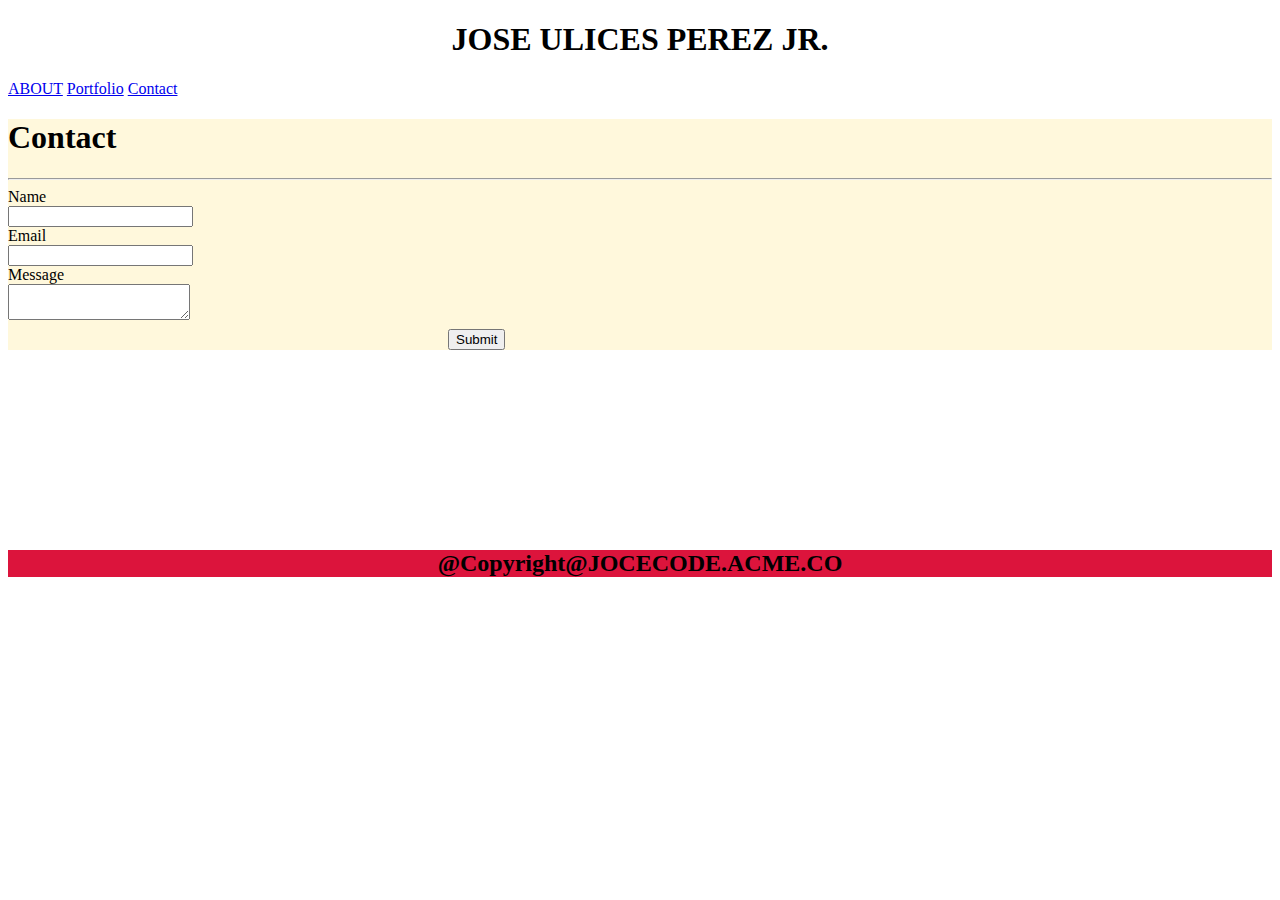
==== contact.html @ cdb7ad48 "oiajsoifd" ====
<!DOCTYPE html>
<html lang="en">
<head>
    <meta charset="UTF-8">
    <meta name="viewport" content="width=device-width, initial-scale=1.0">
    <title>Contact</title>
    <link
    rel="stylesheet"
    type="text/css"
    href="http://yui.yahooapis.com/3.18.1/build/cssreset/cssreset-min.css"
  />
  <!-- BOOTSTRAP LINK -->
  <link
    rel="stylesheet"
    href="https://stackpath.bootstrapcdn.com/bootstrap/4.5.0/css/bootstrap.min.css"
    integrity="sha384-9aIt2nRpC12Uk9gS9baDl411NQApFmC26EwAOH8WgZl5MYYxFfc+NcPb1dKGj7Sk"
    crossorigin="anonymous"
  />
  <!-- CSS STYLE SHEET -->
  <link rel="stylesheet" href="./stylesheet.css" />
  <title>Contact</title>
  
</head>
<body>
    <!-- HEADER -->
    <header>
        <h1 
        style="text-align: center;">
            JOSE ULICES PEREZ JR.
        </h1>
    </header>
     <!-- NAV BAR -->
     <nav class="nav nav-pills flex-column flex-sm-row">
        <a class="flex-sm-fill text-sm-center nav-link active" href="#">ABOUT</a>
        <a class="flex-sm-fill text-sm-center nav-link" href="#">Portfolio</a>
        <a class="flex-sm-fill text-sm-center nav-link" href="#">Contact</a>
      </nav>
      <!-- CONTACT BLOCK -->
      <div style ="max-height: ;   margin-top: 20px; margin-bottom: 20px; background-color: cornsilk;"class ="container" >
          <div class ="row">
              <div class="col-sm-12">
                  <h1>
                      Contact
                  </h1>
                  <div>
                  </div>
                  <!-- HORIZONTAL BREAK -->
                  <hr>
              <!-- NAME -->
              <div class="input-group mb-3">
                <div class="input-group-prepend">
                  <span class="input-group-text" id="inputGroup-sizing-default">Name</span>
                </div>
                <input type="text" class="form-control" aria-label="Default" aria-describedby="inputGroup-sizing-default">
              </div>  
              <!-- EMAIL -->
              <div class="input-group mb-3">
                <div class="input-group-prepend">
                  <span class="input-group-text" id="inputGroup-sizing-default">Email</span>
                </div>
                <input type="text" class="form-control" aria-label="Default" aria-describedby="inputGroup-sizing-default">
              </div>
              <!-- MESSAGE -->
              <div class="input-group">
                <div class="input-group-prepend">
                  <span class="input-group-text">Message</span>
                </div>
                <textarea class="form-control" aria-label="With textarea"></textarea>
              </div>
             <!-- SUBMIT BUTTON -->
              <div>
                <button type="button" class="btn btn-primary btn-lg" style ="margin-inline-start: 440px; margin-top: 5px;">Submit</button>
              </div>  
            </div>
      </div>
     
    </div> 
    <footer>
        <h2 style ="text-align: center;">
          @Copyright@JOCECODE.ACME.CO
        </footer>
    </body>
</html>
---- stylesheet.css ----
.rs {
margin-inline-start: 610px;
margin-top: 5px;
}

footer {
    margin-top: 200px;
    background-color: crimson;
}
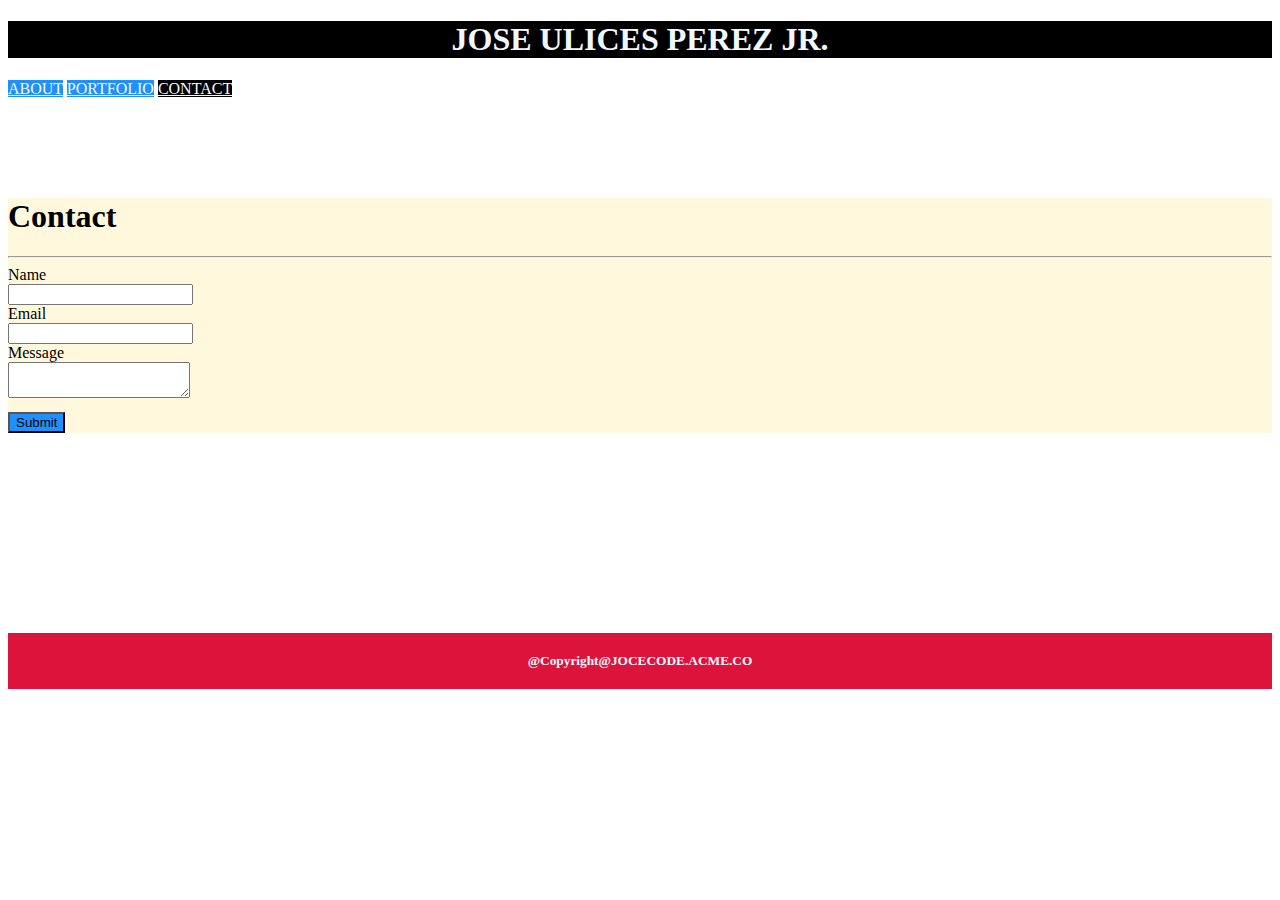
==== commit a834de60: "html validation cleaned code" ====
--- a/contact.html
+++ b/contact.html
@@ -1,83 +1,138 @@
 <!DOCTYPE html>
 <html lang="en">
-<head>
-    <meta charset="UTF-8">
-    <meta name="viewport" content="width=device-width, initial-scale=1.0">
+  <head>
+    <meta charset="UTF-8" />
+    <meta name="viewport" content="width=device-width, initial-scale=1.0" />
+    <title>CONTACT</title>
+    <link
+      rel="stylesheet"
+      type="text/css"
+      href="http://yui.yahooapis.com/3.18.1/build/cssreset/cssreset-min.css"
+    />
+    <!-- jquery -->
+    <script src="https://ajax.googleapis.com/ajax/libs/jquery/3.5.1/jquery.min.js"></script>
+    <!-- BOOTSTRAP LINK -->
+    <link
+      rel="stylesheet"
+      href="https://stackpath.bootstrapcdn.com/bootstrap/4.5.0/css/bootstrap.min.css"
+      integrity="sha384-9aIt2nRpC12Uk9gS9baDl411NQApFmC26EwAOH8WgZl5MYYxFfc+NcPb1dKGj7Sk"
+      crossorigin="anonymous"
+    />
+    <!-- CSS STYLE SHEET -->
+    <link rel="stylesheet" href="./stylesheet.css" />
     <title>Contact</title>
-    <link
-    rel="stylesheet"
-    type="text/css"
-    href="http://yui.yahooapis.com/3.18.1/build/cssreset/cssreset-min.css"
-  />
-  <!-- BOOTSTRAP LINK -->
-  <link
-    rel="stylesheet"
-    href="https://stackpath.bootstrapcdn.com/bootstrap/4.5.0/css/bootstrap.min.css"
-    integrity="sha384-9aIt2nRpC12Uk9gS9baDl411NQApFmC26EwAOH8WgZl5MYYxFfc+NcPb1dKGj7Sk"
-    crossorigin="anonymous"
-  />
-  <!-- CSS STYLE SHEET -->
-  <link rel="stylesheet" href="./stylesheet.css" />
-  <title>Contact</title>
-  
-</head>
-<body>
+  </head>
+  <body>
     <!-- HEADER -->
     <header>
-        <h1 
-        style="text-align: center;">
-            JOSE ULICES PEREZ JR.
-        </h1>
+      <h1
+        style="text-align: center; background-color: black; color: aliceblue;"
+        style="text-align: center; background-color: darkgrey;"
+      >
+        JOSE ULICES PEREZ JR.
+      </h1>
     </header>
-     <!-- NAV BAR -->
-     <nav class="nav nav-pills flex-column flex-sm-row">
-        <a class="flex-sm-fill text-sm-center nav-link active" href="#">ABOUT</a>
-        <a class="flex-sm-fill text-sm-center nav-link" href="#">Portfolio</a>
-        <a class="flex-sm-fill text-sm-center nav-link" href="#">Contact</a>
-      </nav>
-      <!-- CONTACT BLOCK -->
-      <div style ="max-height: ;   margin-top: 20px; margin-bottom: 20px; background-color: cornsilk;"class ="container" >
-          <div class ="row">
-              <div class="col-sm-12">
-                  <h1>
-                      Contact
-                  </h1>
-                  <div>
-                  </div>
-                  <!-- HORIZONTAL BREAK -->
-                  <hr>
-              <!-- NAME -->
-              <div class="input-group mb-3">
-                <div class="input-group-prepend">
-                  <span class="input-group-text" id="inputGroup-sizing-default">Name</span>
-                </div>
-                <input type="text" class="form-control" aria-label="Default" aria-describedby="inputGroup-sizing-default">
-              </div>  
-              <!-- EMAIL -->
-              <div class="input-group mb-3">
-                <div class="input-group-prepend">
-                  <span class="input-group-text" id="inputGroup-sizing-default">Email</span>
-                </div>
-                <input type="text" class="form-control" aria-label="Default" aria-describedby="inputGroup-sizing-default">
-              </div>
-              <!-- MESSAGE -->
-              <div class="input-group">
-                <div class="input-group-prepend">
-                  <span class="input-group-text">Message</span>
-                </div>
-                <textarea class="form-control" aria-label="With textarea"></textarea>
-              </div>
-             <!-- SUBMIT BUTTON -->
-              <div>
-                <button type="button" class="btn btn-primary btn-lg" style ="margin-inline-start: 440px; margin-top: 5px;">Submit</button>
-              </div>  
+    <!-- NAV BAR -->
+    <nav class="nav nav-pills flex-column flex-sm-row">
+      <a
+        style="background-color: dodgerblue; color: ghostwhite;"
+        class="flex-sm-fill text-sm-center nav-link active"
+        href="./index.html"
+        >ABOUT</a
+      >
+      <a
+        style="background-color: dodgerblue; color: ghostwhite;"
+        class="flex-sm-fill text-sm-center nav-link"
+        href="./portfolio.html"
+        >PORTFOLIO</a
+      >
+      <a
+        style="background-color: rgb(0, 0, 0); color: ghostwhite;"
+        class="flex-sm-fill text-sm-center nav-link"
+        href="./contact.html"
+        >CONTACT</a
+      >
+    </nav>
+    <!-- CONTACT BLOCK -->
+    <div
+      style="
+        margin-top: 100px;
+        margin-bottom: 20px;
+        background-color: cornsilk;
+      "
+      class="container"
+    >
+      <div class="row">
+        <div class="col-sm-12">
+          <h1>
+            Contact
+          </h1>
+          <div></div>
+          <!-- HORIZONTAL BREAK -->
+          <hr />
+          <!-- NAME -->
+          <div class="input-group mb-3">
+            <div class="input-group-prepend">
+              <span class="input-group-text" id="inputGroup-sizing-default"
+                >Name</span
+              >
             </div>
+            <input
+              type="text"
+              class="form-control"
+              aria-label="Default"
+              aria-describedby="inputGroup-sizing-default"
+            />
+          </div>
+          <!-- EMAIL -->
+          <div class="input-group mb-3">
+            <div class="input-group-prepend">
+              <span class="input-group-text" id="inputGroup-sizing-default"
+                >Email</span
+              >
+            </div>
+            <input
+              type="text"
+              class="form-control"
+              aria-label="Default"
+              aria-describedby="inputGroup-sizing-default"
+            />
+          </div>
+          <!-- MESSAGE -->
+          <div class="input-group">
+            <div class="input-group-prepend">
+              <span class="input-group-text">Message</span>
+            </div>
+            <textarea
+              class="form-control"
+              aria-label="With textarea"
+            ></textarea>
+          </div>
+          <!-- SUBMIT BUTTON -->
+          <div>
+            <button
+              type="button"
+              class="btn btn-primary btn-lg"
+              onclick="validateForm();"
+              style="margin-top: 10px; background-color: dodgerblue;"
+            >
+              Submit
+            </button>
+          </div>
+        </div>
       </div>
-     
-    </div> 
+    </div>
     <footer>
-        <h2 style ="text-align: center;">
-          @Copyright@JOCECODE.ACME.CO
-        </footer>
-    </body>
-</html>+      <h2
+        style="
+          font-size: smaller;
+          text-align: center;
+          color: aliceblue;
+          padding: 20px;
+        "
+      >
+        @Copyright@JOCECODE.ACME.CO
+      </h2>
+    </footer>
+  </body>
+</html>
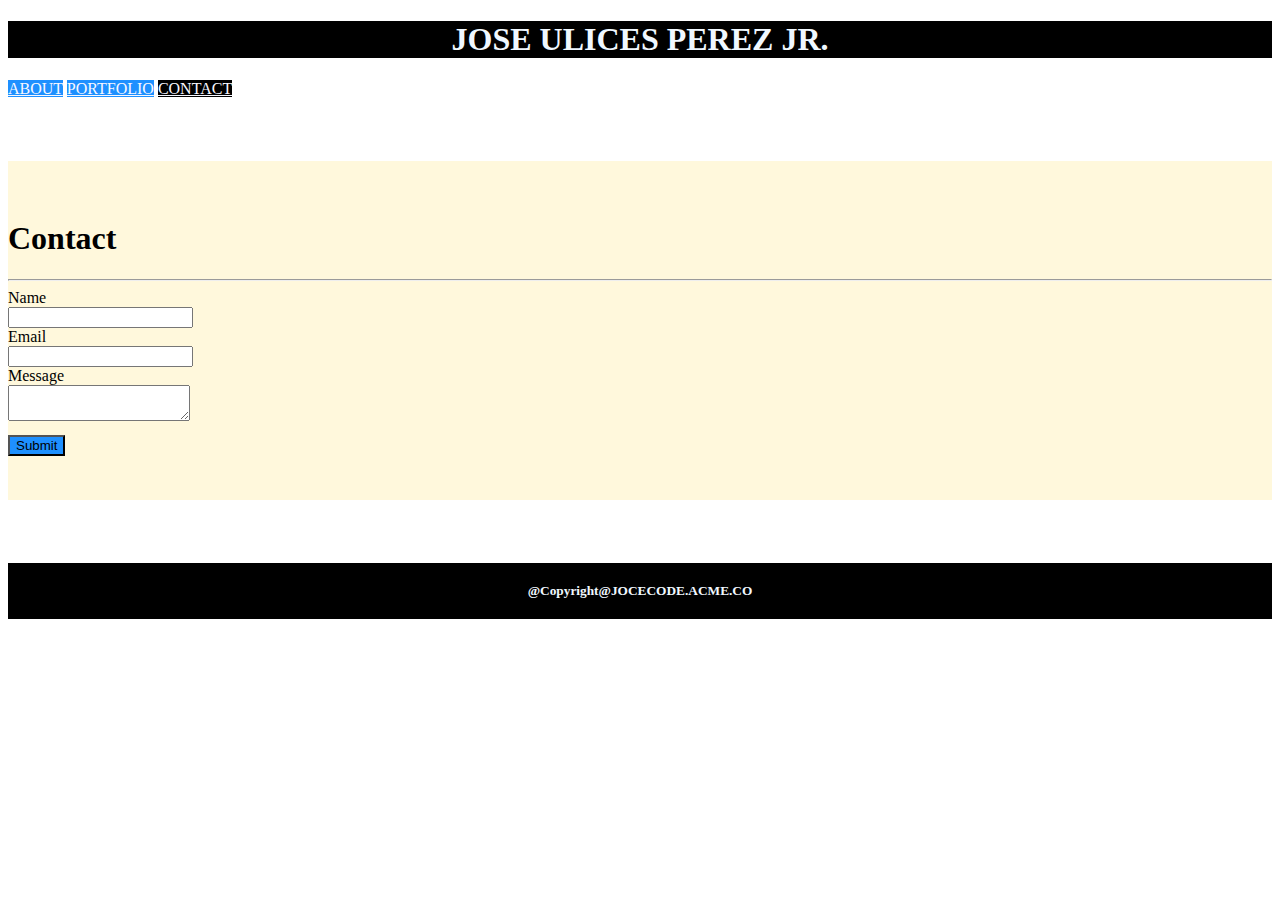
==== commit 10c5c092: "added links and fixed layout" ====
--- a/contact.html
+++ b/contact.html
@@ -27,7 +27,6 @@
     <header>
       <h1
         style="text-align: center; background-color: black; color: aliceblue;"
-        style="text-align: center; background-color: darkgrey;"
       >
         JOSE ULICES PEREZ JR.
       </h1>
@@ -54,14 +53,7 @@
       >
     </nav>
     <!-- CONTACT BLOCK -->
-    <div
-      style="
-        margin-top: 100px;
-        margin-bottom: 20px;
-        background-color: cornsilk;
-      "
-      class="container"
-    >
+    <div class="container contactBlock">
       <div class="row">
         <div class="col-sm-12">
           <h1>
--- a/stylesheet.css
+++ b/stylesheet.css
@@ -1,11 +1,21 @@
-
 .rs {
-margin-inline-start: 610px;
-margin-top: 5px;
+  margin-inline-start: 610px;
+  margin-top: 5px;
 }
 
 footer {
-    margin-top: 200px;
-    background-color: crimson;
+  margin-top: 0%;
+  background-color: black;
 }
 
+.row {
+  padding-top: 3%;
+  padding-bottom: 0;
+}
+
+.contactBlock {
+  margin-top: 5%;
+  margin-bottom: 5%;
+  padding-bottom: 3.5%;
+  background-color: cornsilk;
+}
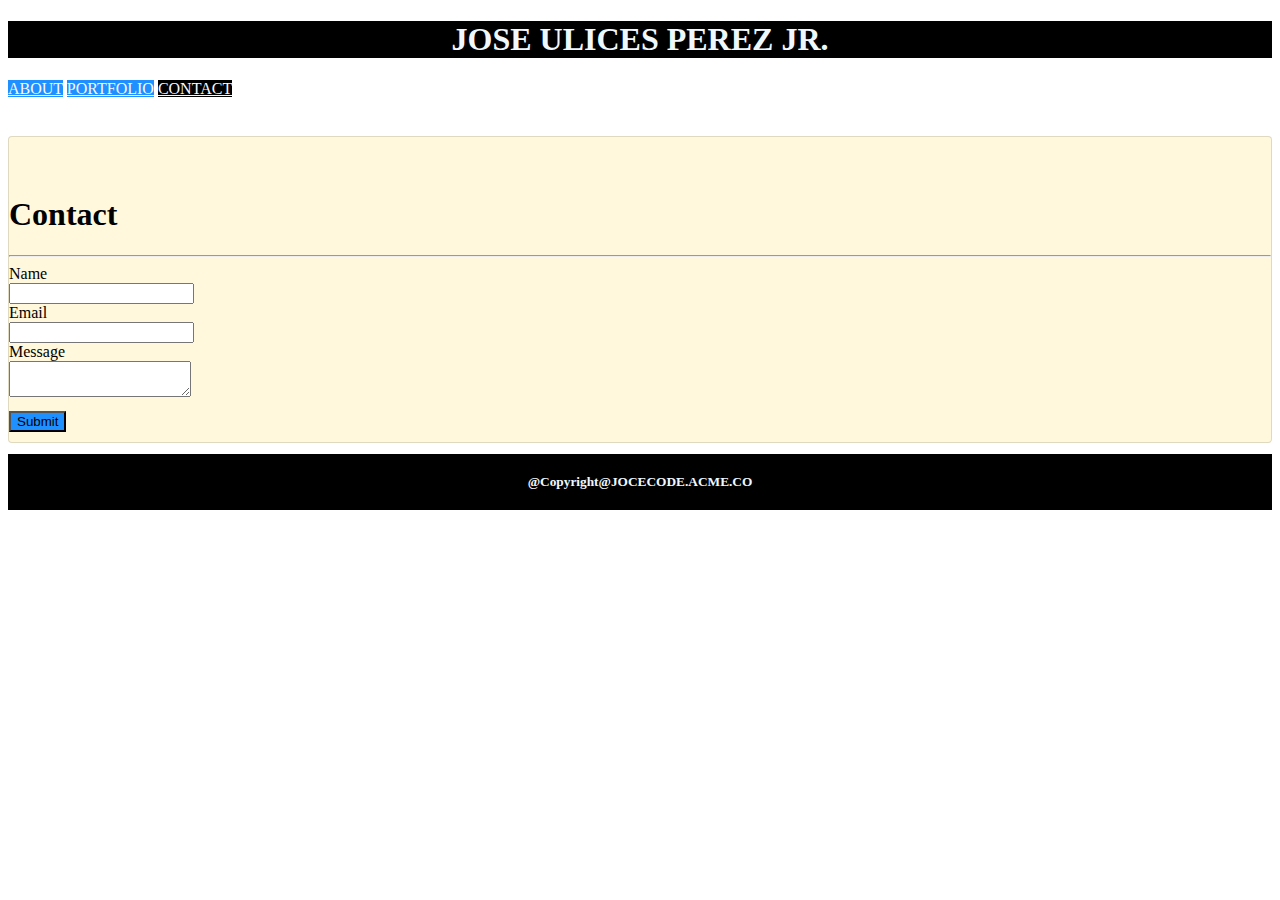
==== commit f43ec60e: "fixed contact page" ====
--- a/contact.html
+++ b/contact.html
@@ -53,7 +53,7 @@
       >
     </nav>
     <!-- CONTACT BLOCK -->
-    <div class="container contactBlock">
+    <div class="container contentContainer">
       <div class="row">
         <div class="col-sm-12">
           <h1>
--- a/stylesheet.css
+++ b/stylesheet.css
@@ -19,3 +19,17 @@
   padding-bottom: 3.5%;
   background-color: cornsilk;
 }
+
+.contentContainer {
+  padding-bottom: 10px;
+  background-color: cornsilk;
+  margin-top: 3%;
+  background-clip: border-box;
+  border: 1px solid rgba(0, 0, 0, 0.125);
+  border-radius: 0.25rem;
+}
+
+.indexPadding {
+  padding-left: 15px;
+  padding-right: 15px;
+}
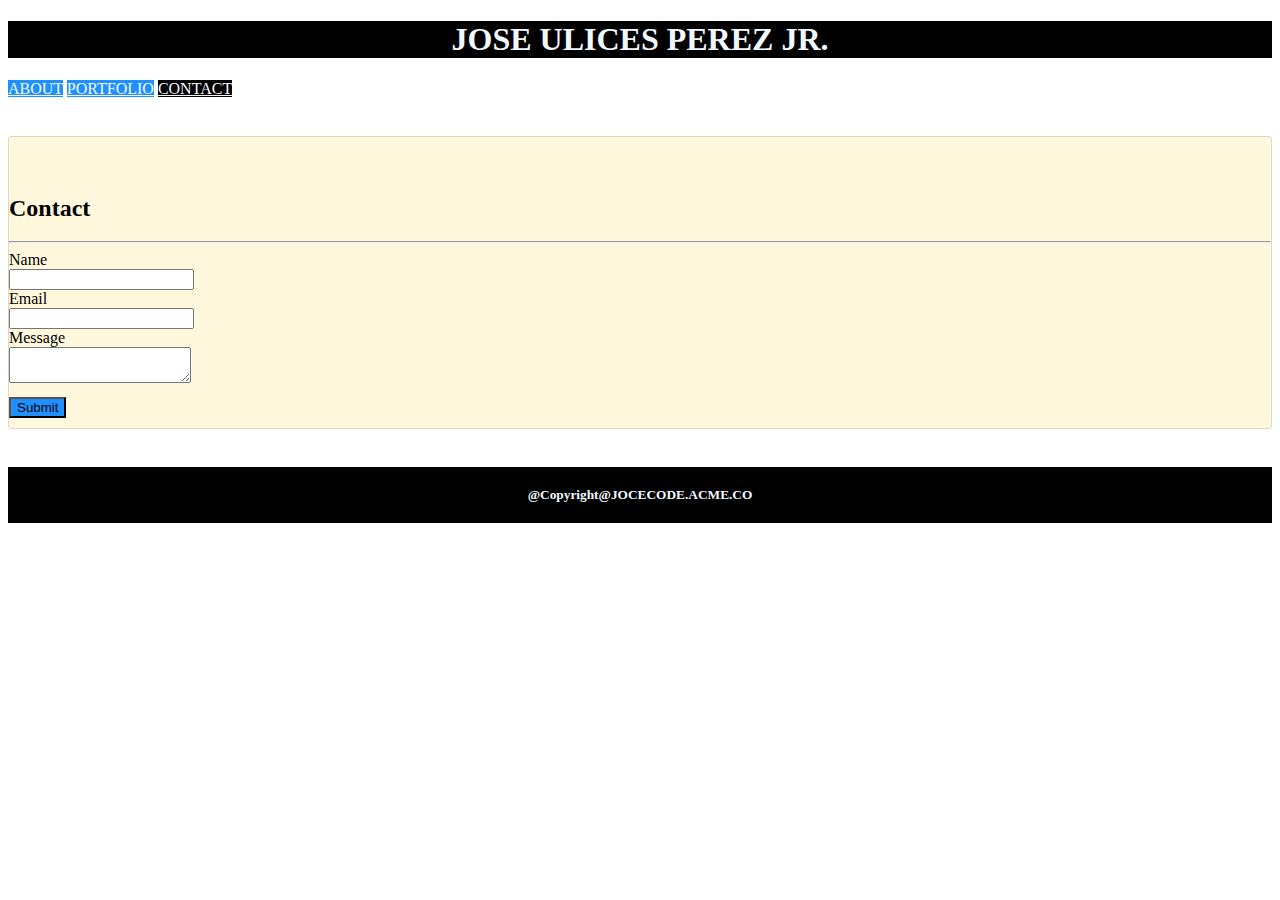
==== commit fa3c2476: "fixed footer" ====
--- a/contact.html
+++ b/contact.html
@@ -56,9 +56,9 @@
     <div class="container contentContainer">
       <div class="row">
         <div class="col-sm-12">
-          <h1>
+          <h2>
             Contact
-          </h1>
+          </h2>
           <div></div>
           <!-- HORIZONTAL BREAK -->
           <hr />
--- a/stylesheet.css
+++ b/stylesheet.css
@@ -33,3 +33,7 @@
   padding-left: 15px;
   padding-right: 15px;
 }
+
+footer {
+  margin-top: 3%;
+}
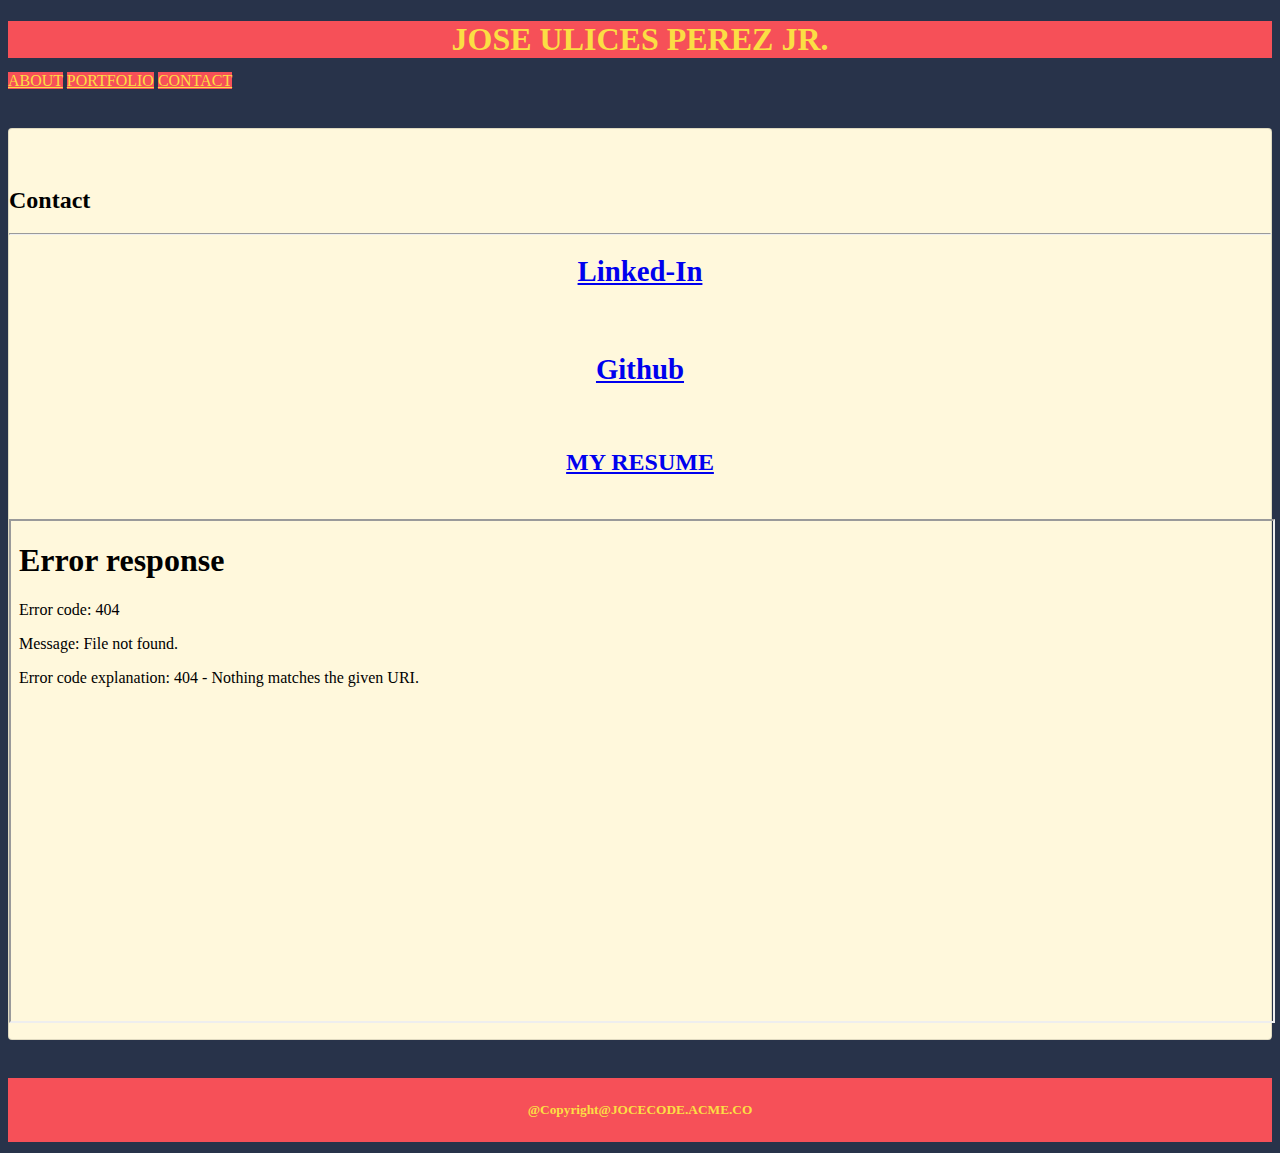
==== commit 15a3a115: "FIX HEADER, UPDATE README, STYLE NAV BAR (SQUARED)" ====
--- a/contact.html
+++ b/contact.html
@@ -22,32 +22,34 @@
     <link rel="stylesheet" href="./stylesheet.css" />
     <title>Contact</title>
   </head>
-  <body>
+  <body class="backPhoto">
     <!-- HEADER -->
     <header>
       <h1
-        style="text-align: center; background-color: black; color: aliceblue;"
+        style="text-align: center; background-color: #F65058FF; color: #FBDE44FF;"
       >
         JOSE ULICES PEREZ JR.
       </h1>
     </header>
     <!-- NAV BAR -->
-    <nav class="nav nav-pills flex-column flex-sm-row">
+    <nav class="nav flex-column flex-sm-row">
       <a
-        style="background-color: dodgerblue; color: ghostwhite;"
+      id="navNew"  
+      
         class="flex-sm-fill text-sm-center nav-link active"
         href="./index.html"
         >ABOUT</a
       >
       <a
-        style="background-color: dodgerblue; color: ghostwhite;"
-        class="flex-sm-fill text-sm-center nav-link"
+      id="navNew"
+
+        class="flex-sm-fill text-sm-center nav-link navNew"
         href="./portfolio.html"
         >PORTFOLIO</a
       >
       <a
-        style="background-color: rgb(0, 0, 0); color: ghostwhite;"
-        class="flex-sm-fill text-sm-center nav-link"
+      id="navNew"
+        class="flex-sm-fill text-sm-center nav-link navNew"
         href="./contact.html"
         >CONTACT</a
       >
@@ -63,53 +65,23 @@
           <!-- HORIZONTAL BREAK -->
           <hr />
           <!-- NAME -->
-          <div class="input-group mb-3">
-            <div class="input-group-prepend">
-              <span class="input-group-text" id="inputGroup-sizing-default"
-                >Name</span
-              >
-            </div>
-            <input
-              type="text"
-              class="form-control"
-              aria-label="Default"
-              aria-describedby="inputGroup-sizing-default"
-            />
-          </div>
-          <!-- EMAIL -->
-          <div class="input-group mb-3">
-            <div class="input-group-prepend">
-              <span class="input-group-text" id="inputGroup-sizing-default"
-                >Email</span
-              >
-            </div>
-            <input
-              type="text"
-              class="form-control"
-              aria-label="Default"
-              aria-describedby="inputGroup-sizing-default"
-            />
-          </div>
-          <!-- MESSAGE -->
-          <div class="input-group">
-            <div class="input-group-prepend">
-              <span class="input-group-text">Message</span>
-            </div>
-            <textarea
-              class="form-control"
-              aria-label="With textarea"
-            ></textarea>
-          </div>
-          <!-- SUBMIT BUTTON -->
-          <div>
-            <button
-              type="button"
-              class="btn btn-primary btn-lg"
-              onclick="validateForm();"
-              style="margin-top: 10px; background-color: dodgerblue;"
-            >
-              Submit
-            </button>
+          <div class="col-sm-12" style="text-align: center; font-size: 24px;">
+            <a href="https://www.linkedin.com/in/jose-perez-jr-9016361b8/">
+           <h1 class="links">Linked-In</h1>
+           </a>
+           <br>
+           <a href="https://github.com/JOCECODE">
+           <h1 class="links">
+             Github
+           </h1>
+           </a>
+           <br>
+           <a href="#">
+            <h1 class="resume">MY RESUME</h1>
+           </a>
+           <br>
+           <iframe src="./images/resume.pdf#toolbar=0" width="100%" height="500px">
+           </iframe>
           </div>
         </div>
       </div>
@@ -119,8 +91,8 @@
         style="
           font-size: smaller;
           text-align: center;
-          color: aliceblue;
-          padding: 20px;
+          background-color: #F65058FF; color: #FBDE44FF;
+          padding: 24px;
         "
       >
         @Copyright@JOCECODE.ACME.CO
--- a/stylesheet.css
+++ b/stylesheet.css
@@ -3,8 +3,12 @@
   margin-top: 5px;
 }
 
+header {
+  margin-bottom: -8px;
+}
+
 footer {
-  margin-top: 0%;
+  margin-top: 3%;
   background-color: black;
 }
 
@@ -34,6 +38,34 @@
   padding-right: 15px;
 }
 
-footer {
-  margin-top: 3%;
+.aligner {
+  margin-right: 17px;
 }
+
+.bio {
+  font-family: Cambria, Cochin, Georgia, Times, "Times New Roman", serif;
+  font-weight: 700;
+  color: gray;
+}
+
+.links {
+  font-size: larger;
+}
+
+.backPhoto {
+  background-color: #28334aff;
+}
+
+#navNew {
+  background-color: #f65058ff;
+  color: #fbde44ff;
+}
+
+#navNew:hover {
+  background-color: #ffe77aff;
+  color: #f65058ff;
+}
+
+.resume {
+  font-size: 24px;
+}
